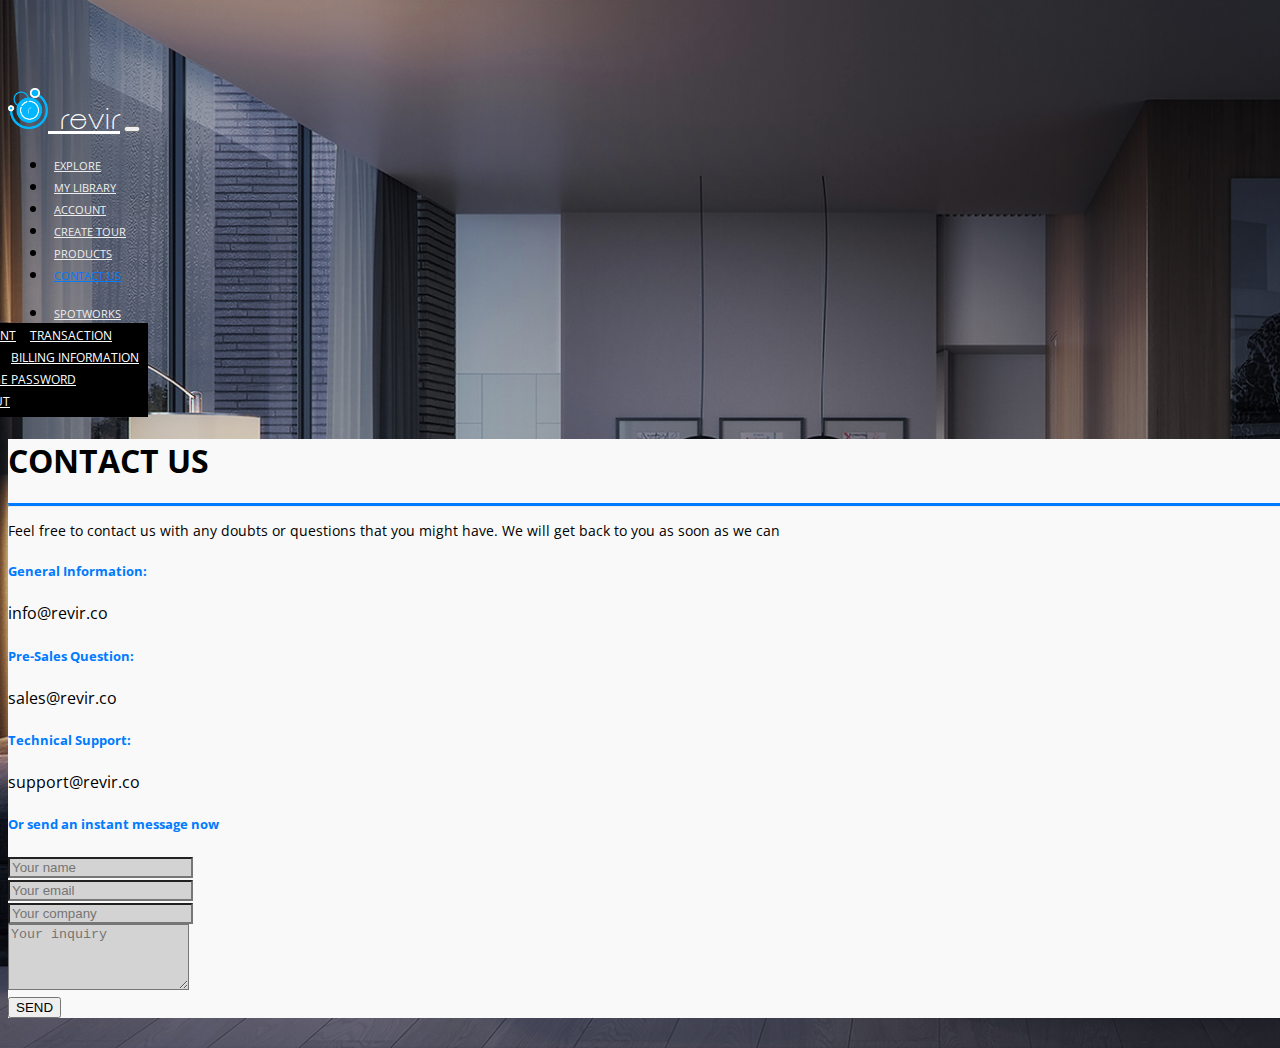
==== contact-logged.html @ c8e62a5e "polish and updates" ====
<!DOCTYPE html>
<html lang="en">
    <head>
        <meta charset="utf-8">
        <meta name="viewport" content="width=device-width, initial-scale=1, shrink-to-fit=no">
        <meta name="description" content="">
        <meta name="author" content="">
        <link rel="icon" href="../../../../favicon.ico">

        <title>revir | Online Virtual Tour Editor</title>

        <!-- Bootstrap core CSS -->
        <!-- Latest compiled and minified CSS -->
        <link rel="stylesheet" href="https://stackpath.bootstrapcdn.com/bootstrap/4.1.3/css/bootstrap.min.css" integrity="sha384-MCw98/SFnGE8fJT3GXwEOngsV7Zt27NXFoaoApmYm81iuXoPkFOJwJ8ERdknLPMO" crossorigin="anonymous">

        <!-- Custom styles for this template -->
        <link rel="stylesheet" type="text/css" href="css/style.css">
        <link rel="stylesheet" href="https://use.fontawesome.com/releases/v5.4.1/css/all.css" integrity="sha384-5sAR7xN1Nv6T6+dT2mhtzEpVJvfS3NScPQTrOxhwjIuvcA67KV2R5Jz6kr4abQsz" crossorigin="anonymous">

        <!--        Google Fonts-->
        <link href="https://fonts.googleapis.com/css?family=Open+Sans" rel="stylesheet">
    </head>



    <body class="contact-bg">
        <div class="container-fluid">
            <div class="row">
                <div class="col-md-12">
                    <nav class="navbar navbar-expand-md fixed-top">
                        <a class="navbar-brand revir" href="./home-logged.html"><img src="images/LogoTest3.png" width=40px alt="Revir Logo"> revir</a>
                        <button class="navbar-toggler" type="button" data-toggle="collapse" data-target="#navbarTogglerDemo03" aria-controls="navbarTogglerDemo03" aria-expanded="false" aria-label="Toggle navigation">
                            <i class="fas fa-bars"></i>
                        </button>
                        <div class="collapse navbar-collapse" id="navbarTogglerDemo03">
                            <ul class="navbar-nav mr-auto">
                                <li class="nav-item"><a class="nav-link" href="#">EXPLORE</a>
                                <li class="nav-item"><a class="nav-link" href="#">MY LIBRARY</a></li>
                                <li class="nav-item"><a class="nav-link" href="#">ACCOUNT</a>
                                <li class="nav-item"><a class="nav-link" href="#">CREATE TOUR</a></li>
                                <li class="nav-item"><a class="nav-link" href="#">PRODUCTS</a></li>
                                <li class="nav-item"><a class="nav-link active" href="#" id="blue-font">CONTACT US</a></li>
                            </ul>
                            <ul class="navbar-nav ml-auto ppr">
                                <li class="nav-item dropdown">
                                    <a class="nav-link dropdown-toggle" href="#" id="navbarDropdown" role="button" data-toggle="dropdown" aria-haspopup="true" aria-expanded="false">
                                        SPOTWORKS
                                    </a>
                                    <div class="dropdown-menu" aria-labelledby="navbarDropdown">
                                        <a class="dropdown-item" href="#">ACCOUNT</a>
                                        <a class="dropdown-item" href="#">TRANSACTION HISTORY</a>
                                        <a class="dropdown-item" href="#">BILLING INFORMATION</a>
                                        <a class="dropdown-item" href="#">CHANGE PASSWORD</a>
                                        <div class="dropdown-divider"></div>
                                        <a class="dropdown-item" id="logout" href="./index.html">LOG OUT</a>
                                    </div>
                            </ul>
                        </div>
                    </nav>
                </div>
            </div>
        </div>

        <main role="main">
            <div class="container">
                <div class="row">
                    <div class="col-md-4">

                    </div>
                    <div class="col-md-8">
                        <div class="card">
                            <div class="card-body">
                                <h1>CONTACT US</h1>
                                <hr class="style1">
                                <p class="lead font14">Feel free to contact us with any doubts or questions that you might have. We will get back to you as soon as we can</p>

                                <div class="row">
                                    <div class="col-6 col-md-4">                                
                                        <h5 id="blue-font">General Information:</h5>
                                        <p>info@revir.co</p></div>
                                    <div class="col-6 col-md-4">                               
                                        <h5 id="blue-font">Pre-Sales Question:</h5>
                                        <p>sales@revir.co</p></div>
                                    <div class="col-6 col-md-4">                              
                                        <h5 id="blue-font">Technical Support:</h5>
                                        <p>support@revir.co</p></div>




                                    <div class="col-sm-12">
                                        <div class="form-group">
                                            <h5 id="blue-font">Or send an instant message now</h5>
                                            <form>
                                                <div class="form-group">
                                                    <input type="text" class="form-control" id="formGroupExampleInput" placeholder="Your name">
                                                </div>
                                                <div class="form-group">
                                                    <input type="text" class="form-control" id="formGroupExampleInput2" placeholder="Your email">
                                                </div>
                                                <div class="form-group">
                                                    <input type="text" class="form-control" id="formGroupExampleInput2" placeholder="Your company">
                                                </div>
                                                <div class="form-group">
                                                    <textarea class="form-control" id="exampleFormControlTextarea1" rows="4" placeholder="Your inquiry"></textarea>
                                                </div>
                                            </form>
                                            <button id="contacts-submit" type="submit" class="btn btn-default btn-info">SEND</button>
                                        </div>
                                    </div>
                                </div>
                                <input type="hidden" value="">
                            </div><!-- end panel-body -->
                        </div><!-- end panel -->
                        <!-- END DOWNLOAD PANEL -->
                    </div><!-- end col-md-8 -->
                    <div class="col-md-2"> </div>
                </div>
            </div>
        </main><!-- /.container -->


        <!-- Bootstrap core JavaScript
================================================== -->
        <!-- Placed at the end of the document so the pages load faster -->
        <script src="https://code.jquery.com/jquery-3.3.1.slim.min.js" integrity="sha384-q8i/X+965DzO0rT7abK41JStQIAqVgRVzpbzo5smXKp4YfRvH+8abtTE1Pi6jizo" crossorigin="anonymous"></script>
        <script src="https://cdnjs.cloudflare.com/ajax/libs/popper.js/1.14.3/umd/popper.min.js" integrity="sha384-ZMP7rVo3mIykV+2+9J3UJ46jBk0WLaUAdn689aCwoqbBJiSnjAK/l8WvCWPIPm49" crossorigin="anonymous"></script>
        <script src="https://stackpath.bootstrapcdn.com/bootstrap/4.1.3/js/bootstrap.min.js" integrity="sha384-ChfqqxuZUCnJSK3+MXmPNIyE6ZbWh2IMqE241rYiqJxyMiZ6OW/JmZQ5stwEULTy" crossorigin="anonymous"></script>

    </body>
</html>
---- css/style.css ----
@font-face {
    font-family: 'Decomart';
    src:url('../fonts/Decomart.ttf')
}

body {
    padding-top: 5rem;
    font-family: 'Open Sans';
}

/*
.li {
    text-align: center;
}
*/

a.navbar-brand:hover {
    color: white;
}

.starter-template {
    padding: 15rem 1.5rem;
    text-align: center;
}

.home-bg{
    background-image: url('../images/landingpage-bg.png');
    width: 100%;
    height: 100%;
    background-size: cover;
}

.contact-bg{
    background-image: url('../images/contact-bg.png');
    width: 100%;
    height: 100%;
    background-size: cover;
}

.product-bg{
    background-image: url('../images/product-bg.png');
    width: 100%;
    height: 100%;
    background-size: cover;
}

.nav-link {
    font-size: 11px;
    color: #EEEEEE;
    margin: 6px;
}
.vertical-center {
    min-height: 100%;  /* Fallback for browsers do NOT support vh unit */
    min-height: 100vh; /* These two lines are counted as one :-)       */

    display: flex;
    align-items: center;
}

.white {
    color: white;
}

.h1-lg {
    font-size: 60px;
}

.login {
    font-weight: bold;
    color: white;
    font-family: 'Open Sans';
}

.revir {
    font-family: 'Decomart';
    color: white;
    padding-top: 0.7%;
    font-size: 30px;
    margin-bottom: 5px;
}

.ppr {
    padding-right: 50px;
}

a.loginf {
    color: white;
    font-weight: bold;

}

.dropdown-menu {
    background-color: black;
    width: 200px;
    left:50%;
    margin-left:-100px;
    padding-top: 0px;
    padding-bottom: 6px;
    border-radius: 0px;
}

.dropdown-item {
    color: white;
    padding: 0px;
    padding-left: 10px;
    padding-top: 10px;
    padding-bottom: 10px;
    font-size: 12px;
}

#blue-font{
    color: #007BFF;
}

.form-control {
    background-color: #d4d3d3;
}
/*
#navbarTogglerDemo03 {
    margin-left: 45%;
}
*/

.card-body {
    background-color: #f9f9f9;
}
p.font14 {
    font-size: 14px;
}
hr.style1 {
	border-top: 3px solid #007BFF;
}

h1.unbold {
    font-weight: lighter;
    font-size: 60px;
}
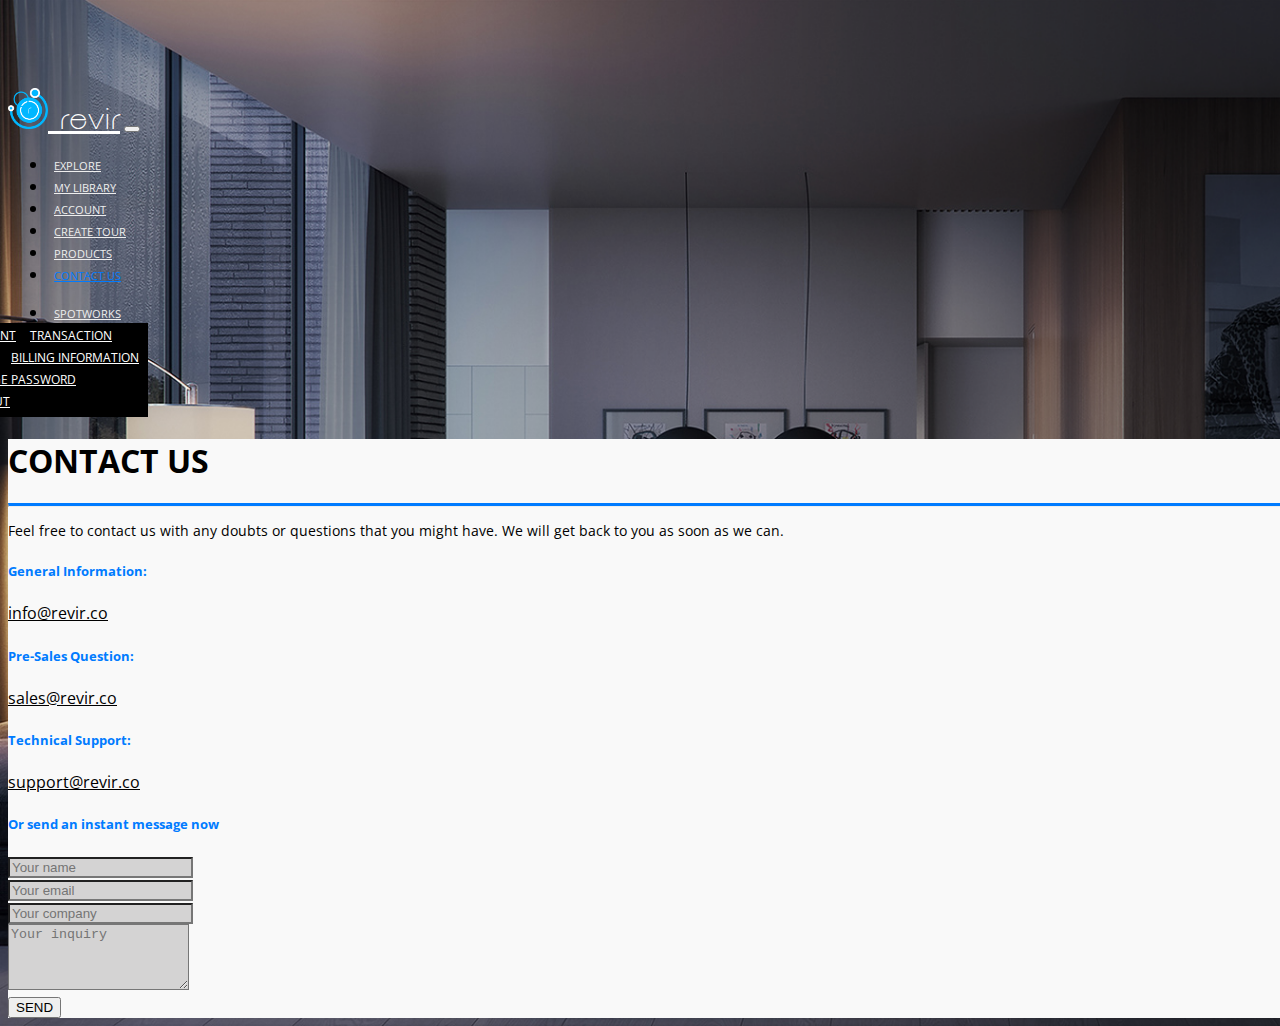
==== commit e1b3a76b: "update" ====
--- a/contact-logged.html
+++ b/contact-logged.html
@@ -21,8 +21,7 @@
         <link href="https://fonts.googleapis.com/css?family=Open+Sans" rel="stylesheet">
     </head>
 
-
-
+    <!--   Nav Bar-->
     <body class="contact-bg">
         <div class="container-fluid">
             <div class="row">
@@ -34,9 +33,9 @@
                         </button>
                         <div class="collapse navbar-collapse" id="navbarTogglerDemo03">
                             <ul class="navbar-nav mr-auto">
-                                <li class="nav-item"><a class="nav-link" href="#">EXPLORE</a>
+                                <li class="nav-item"><a class="nav-link" href="#">EXPLORE</a></li>
                                 <li class="nav-item"><a class="nav-link" href="#">MY LIBRARY</a></li>
-                                <li class="nav-item"><a class="nav-link" href="#">ACCOUNT</a>
+                                <li class="nav-item"><a class="nav-link" href="#">ACCOUNT</a></li>
                                 <li class="nav-item"><a class="nav-link" href="#">CREATE TOUR</a></li>
                                 <li class="nav-item"><a class="nav-link" href="#">PRODUCTS</a></li>
                                 <li class="nav-item"><a class="nav-link active" href="#" id="blue-font">CONTACT US</a></li>
@@ -54,6 +53,7 @@
                                         <div class="dropdown-divider"></div>
                                         <a class="dropdown-item" id="logout" href="./index.html">LOG OUT</a>
                                     </div>
+                                </li>
                             </ul>
                         </div>
                     </nav>
@@ -61,33 +61,28 @@
             </div>
         </div>
 
+        <!--       Main Body-->
         <main role="main">
-            <div class="container">
+            <div class="container-fluid">
                 <div class="row">
-                    <div class="col-md-4">
-
+                    <div class="col-md-5">
                     </div>
-                    <div class="col-md-8">
+                    <div class="col-md-6">
                         <div class="card">
                             <div class="card-body">
                                 <h1>CONTACT US</h1>
                                 <hr class="style1">
-                                <p class="lead font14">Feel free to contact us with any doubts or questions that you might have. We will get back to you as soon as we can</p>
-
+                                <p class="lead font14">Feel free to contact us with any doubts or questions that you might have. We will get back to you as soon as we can.</p>
                                 <div class="row">
                                     <div class="col-6 col-md-4">                                
                                         <h5 id="blue-font">General Information:</h5>
-                                        <p>info@revir.co</p></div>
+                                        <a href="mailto:info@revir.co" id="email">info@revir.co</a></div>
                                     <div class="col-6 col-md-4">                               
                                         <h5 id="blue-font">Pre-Sales Question:</h5>
-                                        <p>sales@revir.co</p></div>
+                                        <a href="mailto:sales@revir.co" id="email">sales@revir.co</a></div>
                                     <div class="col-6 col-md-4">                              
                                         <h5 id="blue-font">Technical Support:</h5>
-                                        <p>support@revir.co</p></div>
-
-
-
-
+                                        <a href="mailto:support@revir.co" id="email">support@revir.co</a></div>
                                     <div class="col-sm-12">
                                         <div class="form-group">
                                             <h5 id="blue-font">Or send an instant message now</h5>
@@ -110,14 +105,14 @@
                                     </div>
                                 </div>
                                 <input type="hidden" value="">
-                            </div><!-- end panel-body -->
-                        </div><!-- end panel -->
-                        <!-- END DOWNLOAD PANEL -->
-                    </div><!-- end col-md-8 -->
-                    <div class="col-md-2"> </div>
+                            </div>
+                        </div>
+                    </div>
+                    <div class="col-md-1">
+                    </div>
                 </div>
             </div>
-        </main><!-- /.container -->
+        </main>
 
 
         <!-- Bootstrap core JavaScript
--- a/css/style.css
+++ b/css/style.css
@@ -8,11 +8,9 @@
     font-family: 'Open Sans';
 }
 
-/*
-.li {
-    text-align: center;
+#email {
+    color: black;
 }
-*/
 
 a.navbar-brand:hover {
     color: white;
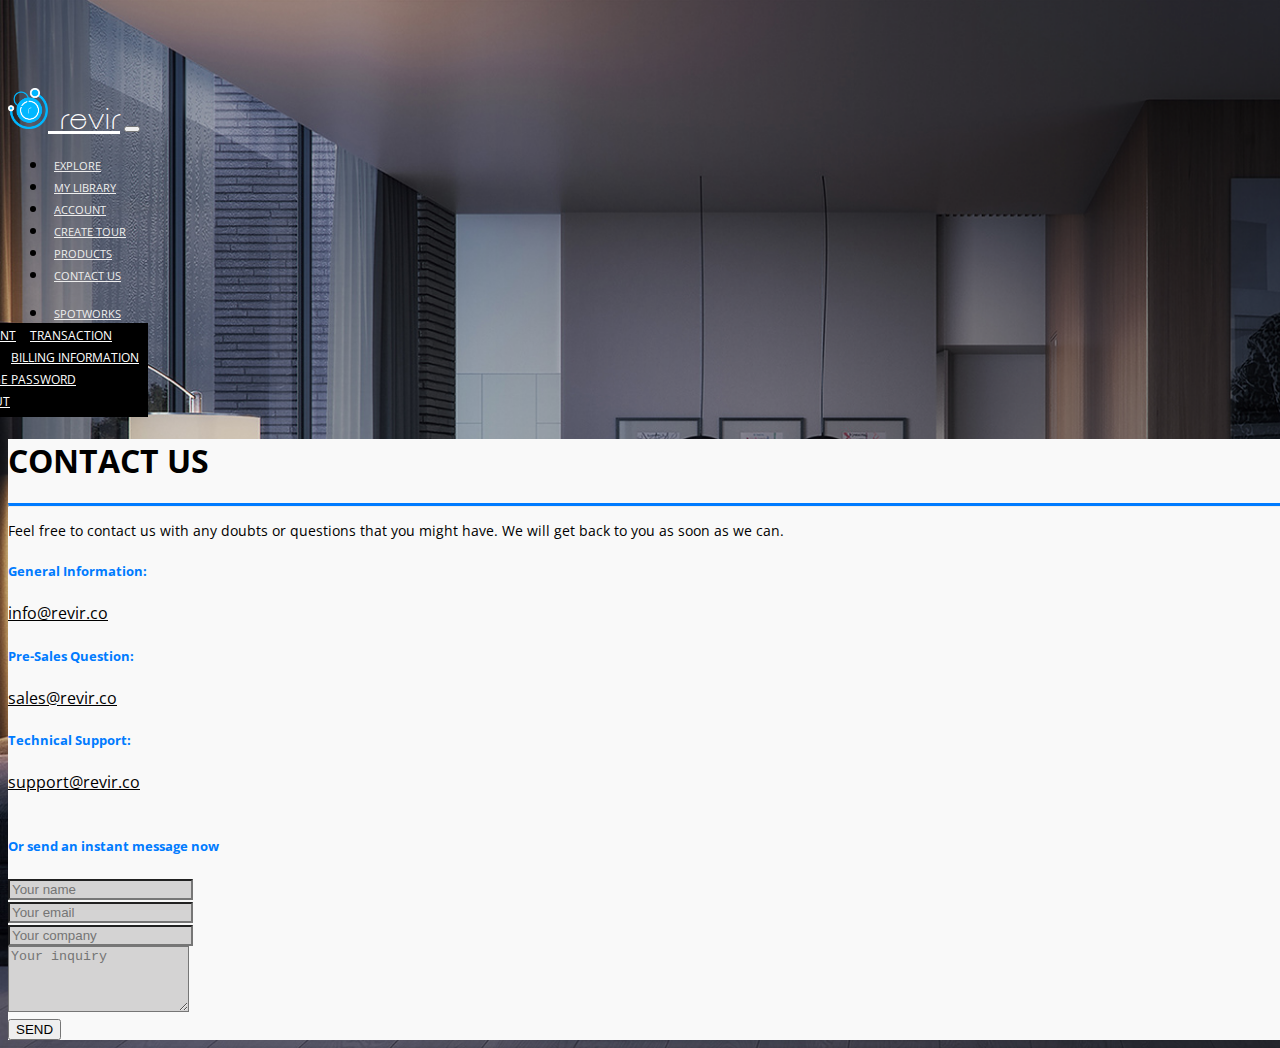
==== commit cb1b01ff: "Some bug fixes" ====
--- a/contact-logged.html
+++ b/contact-logged.html
@@ -27,7 +27,7 @@
             <div class="row">
                 <div class="col-md-12">
                     <nav class="navbar navbar-expand-md fixed-top">
-                        <a class="navbar-brand revir" href="./home-logged.html"><img src="images/LogoTest3.png" width=40px alt="Revir Logo"> revir</a>
+                        <a class="navbar-brand revir" href="./home-logged.html"><img src="images/LogoTest3.png" width="40px" alt="Revir Logo"> revir</a>
                         <button class="navbar-toggler" type="button" data-toggle="collapse" data-target="#navbarTogglerDemo03" aria-controls="navbarTogglerDemo03" aria-expanded="false" aria-label="Toggle navigation">
                             <i class="fas fa-bars"></i>
                         </button>
@@ -51,7 +51,7 @@
                                         <a class="dropdown-item" href="#">BILLING INFORMATION</a>
                                         <a class="dropdown-item" href="#">CHANGE PASSWORD</a>
                                         <div class="dropdown-divider"></div>
-                                        <a class="dropdown-item" id="logout" href="./index.html">LOG OUT</a>
+                                        <a class="dropdown-item" id="logout" href="./contact.html">LOG OUT</a>
                                     </div>
                                 </li>
                             </ul>
@@ -74,18 +74,19 @@
                                 <hr class="style1">
                                 <p class="lead font14">Feel free to contact us with any doubts or questions that you might have. We will get back to you as soon as we can.</p>
                                 <div class="row">
-                                    <div class="col-6 col-md-4">                                
-                                        <h5 id="blue-font">General Information:</h5>
+                                    <div class="col-6 col-md-4 blue-font">
+                                        <h5>General Information:</h5>
                                         <a href="mailto:info@revir.co" id="email">info@revir.co</a></div>
-                                    <div class="col-6 col-md-4">                               
-                                        <h5 id="blue-font">Pre-Sales Question:</h5>
+                                    <div class="col-6 col-md-4 blue-font">
+                                        <h5>Pre-Sales Question:</h5>
                                         <a href="mailto:sales@revir.co" id="email">sales@revir.co</a></div>
-                                    <div class="col-6 col-md-4">                              
-                                        <h5 id="blue-font">Technical Support:</h5>
+                                    <div class="col-6 col-md-4 blue-font">
+                                        <h5>Technical Support:</h5>
                                         <a href="mailto:support@revir.co" id="email">support@revir.co</a></div>
                                     <div class="col-sm-12">
-                                        <div class="form-group">
-                                            <h5 id="blue-font">Or send an instant message now</h5>
+                                       <br>
+                                        <div class="form-group blue-font">
+                                            <h5>Or send an instant message now</h5>
                                             <form>
                                                 <div class="form-group">
                                                     <input type="text" class="form-control" id="formGroupExampleInput" placeholder="Your name">
--- a/css/style.css
+++ b/css/style.css
@@ -106,7 +106,7 @@
     font-size: 12px;
 }
 
-#blue-font{
+.blue-font{
     color: #007BFF;
 }
 
@@ -115,7 +115,7 @@
 }
 /*
 #navbarTogglerDemo03 {
-    margin-left: 45%;
+margin-left: 45%;
 }
 */
 
@@ -126,10 +126,116 @@
     font-size: 14px;
 }
 hr.style1 {
-	border-top: 3px solid #007BFF;
+    border-top: 3px solid #007BFF;
 }
 
 h1.unbold {
     font-weight: lighter;
     font-size: 60px;
-}+}
+
+.cent {
+    text-align: center;
+}
+
+.txtl{
+    text-align: left;
+}
+
+.txtr{
+    text-align: right;
+}
+
+.modal-footer, .modal-body {
+    background-color: #595959;
+}
+
+.modal-header {
+    background-color: #007BFF;
+    padding: 10px;
+}
+
+.modal-content {
+    border: 0px;
+}
+
+.headerDivider {
+    border-left: 1px solid #EEEEEE;
+    height: 100%;
+    position: absolute;
+    left: 50.3%;
+    margin-left: -3px;
+    top: 0;
+
+}
+
+.btn-lng {
+    width: 100%;
+}
+
+.zplus {
+    padding: 0%;
+}
+
+.fontexpand {
+    font-size: 200%;
+}
+
+.twitter {
+    background-color: #55acee;
+    border-color: #55acee;
+    padding-left: 15px;
+    padding-right: 15px;
+    padding-top: 4px;
+    padding-bottom: 4px;
+    margin-top: 0px;
+    margin-bottom: 15px;
+}
+
+.facebook {
+    background-color: #2a5297;
+    border-color: #2a5297;
+    padding-left: 15px;
+    padding-right: 15px;
+    padding-top: 4px;
+    padding-bottom: 4px;
+    margin-top: 0px;
+    margin-bottom: 22px;
+    width: 100%;
+}
+
+#joinnow {
+    background-color: #02bf7a;
+    border-color:  #02bf7a;
+    margin-top: 15.5px;
+    width: 100%;
+}
+
+
+#spacinglogin {
+    margin-top: 15px;
+}
+
+#spacinglogin2 {
+    margin-top: 170px;
+}
+
+#spacingSlogin {
+    margin-top: 4px;
+    background-color: #02bf7a;
+    border-color:  #02bf7a;
+    width: 100%;
+}
+
+.bluerevir {
+    background-color: #02a2dd;
+}
+
+.bluetxt {
+    color: #02a2dd;
+}
+
+label.signup {
+    margin-bottom: 0px;
+    padding-top: 5px;
+}
